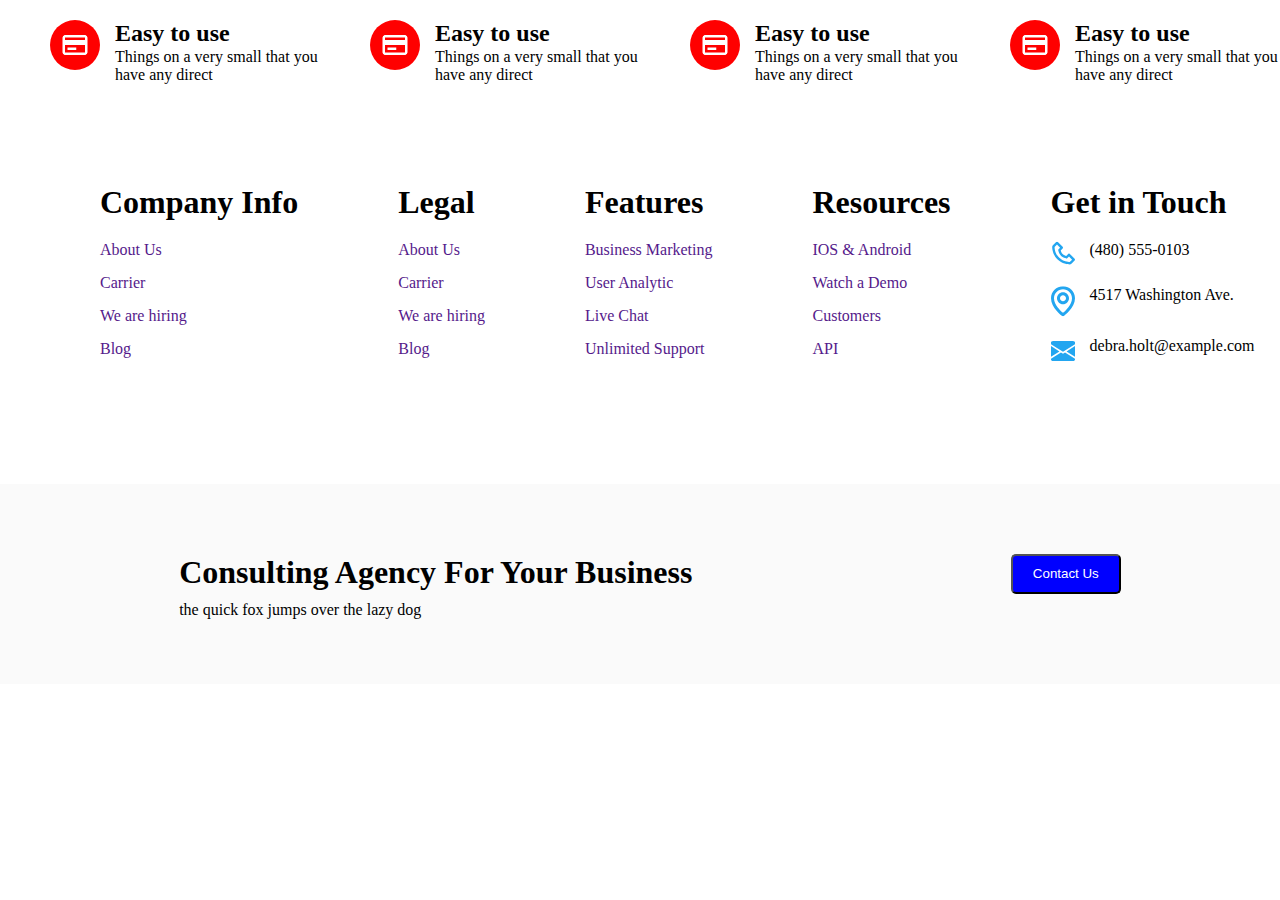
==== task3/index.html @ d4b98a90 "first commit" ====
<!DOCTYPE html>
<html lang="en">
  <head>
    <meta charset="UTF-8" />
    <meta name="viewport" content="width=device-width, initial-scale=1.0" />
    <title>Document</title>
    <link rel="stylesheet" href="/task3/styles/style.css" />
  </head>
  <body>
    <header id="header">
      <div class="header-container">
        <img
          class="icon"
          src="/task3/assets/icons/icon cool-icon-15 (4).svg"
          alt="qirmizi ikon"
        />
        <div class="header-container-1">
          <h2 class="header-container-1-h1">Easy to use</h2>
          <p class="header-container-1-p1">
            Things on a very small that you have any direct
          </p>
        </div>
        <img
          class="icon"
          src="/task3/assets/icons/icon cool-icon-15 (4).svg"
          alt="qirmizi ikon"
        />
        <div class="header-container-1">
          <h2 class="header-container-1-h1">Easy to use</h2>
          <p class="header-container-1-p1">
            Things on a very small that you have any direct
          </p>
        </div>
        <img
          class="icon"
          src="/task3/assets/icons/icon cool-icon-15 (4).svg"
          alt="qirmizi ikon"
        />
        <div class="header-container-1">
          <h2 class="header-container-1-h1">Easy to use</h2>
          <p class="header-container-1-p1">
            Things on a very small that you have any direct
          </p>
        </div>
        <img
          class="icon"
          src="/task3/assets/icons/icon cool-icon-15 (4).svg"
          alt="qirmizi ikon"
        />
        <div class="header-container-1">
          <h2 class="header-container-1-h1">Easy to use</h2>
          <p class="header-container-1-p1">
            Things on a very small that you have any direct
          </p>
        </div>
      </div>
    </header>
    <main id="main">
      <div class="main-container-1">
        <ul>
          <li class="a"><h1 class="h1">Company Info</h1></li>
          <li class="a"><a href="">About Us</a></li>
          <li class="a"><a href="">Carrier</a></li>
          <li class="a"><a href="">We are hiring</a></li>
          <li class="a"><a href="">Blog</a></li>
        </ul>
        <ul>
          <li><h1 class="h1">Legal</h1></li>
          <li class="a"><a href="">About Us</a></li>
          <li class="a"><a href="">Carrier</a></li>
          <li class="a"><a href="">We are hiring</a></li>
          <li class="a"><a href="">Blog</a></li>
        </ul>
        <ul>
          <li class="a"><h1 class="h1">Features</h1></li>
          <li class="a"><a href="">Business Marketing</a></li>
          <li class="a"><a href="">User Analytic</a></li>
          <li class="a"><a href="">Live Chat</a></li>
          <li class="a"><a href="">Unlimited Support</a></li>
        </ul>
        <ul>
          <li><h1 class="h1">Resources</h1></li>
          <li class="a">
            <a href="">IOS & Android</a>
          </li>
          <li class="a">
            <a href="">Watch a Demo</a>
          </li>
          <li class="a"><a href="">Customers</a></li>
          <li class="a"><a href="">API</a></li>
        </ul>
      </div>
      <div class="main-container-2">
        <h1 class="h1">Get in Touch</h1>
        <div class="right1">
          <img src="/task3/assets/images/telefon.svg" alt="telefon" />
          <p>(480) 555-0103</p>
        </div>
        <div class="right1">
          <img src="/task3/assets/images/konum.svg" alt="gps" />
          <p>4517 Washington Ave.</p>
        </div>
        <div class="right1">
          <img src="/task3/assets/images/mektub.svg" alt="mektub" />
          <p>debra.holt@example.com</p>
        </div>
      </div>
    </main>
    <footer id="footer">
      <div class="footer-div1">
        <h1 style="margin-bottom: 10px">Consulting Agency For Your Business</h1>
        <p>the quick fox jumps over the lazy dog</p>
      </div>
      <div class="footer-div2">
        <button class="button">Contact Us</button>
      </div>
    </footer>
  </body>
</html>
---- task3/styles/style.css ----
* {
  margin: 0;
  padding: 0;
  box-sizing: border-box;
  list-style-type: none;
  text-decoration: none;
}

.header-container {
  display: flex;
}

.icon {
  background-color: red;
  border-radius: 50px;
  height: 50px;
  padding: 10px;
  margin-right: 15px;
  margin-left: 50px;
  margin-top: 20px;
}

.header-container-1 {
  display: flex;
  flex-direction: column;
  margin-top: 20px;
}

.header-container-1-h1 {
  margin-bottom: 0.5px;
}

#main {
  display: flex;
}

.main-container-1 {
  display: flex;
  justify-content: center;
  padding-top: 100px;
  gap: 100px;
  margin-left: 100px;
}

.right1 {
  display: flex;
  margin-bottom: 20px;
  gap: 15px;
}

.main-container-2 {
  margin-top: 100px;
  margin-left: 100px;
}

.a {
  margin-bottom: 15px;
}

.h1 {
  margin-bottom: 20px;
}

#footer {
  height: 200px;
  margin-top: 100px;
  display: flex;
  justify-content: space-around;
  background-color: hsl(0, 0%, 98%);
}

.footer-div1 {
  margin-left: 20px;
  margin-top: 70px;
}

.button {
  background-color: blue;
  color: white;
  border-radius: 5px;
  width: 110px;
  height: 40px;
  margin-top: 70px;
  cursor: pointer;
}/*# sourceMappingURL=style.css.map */
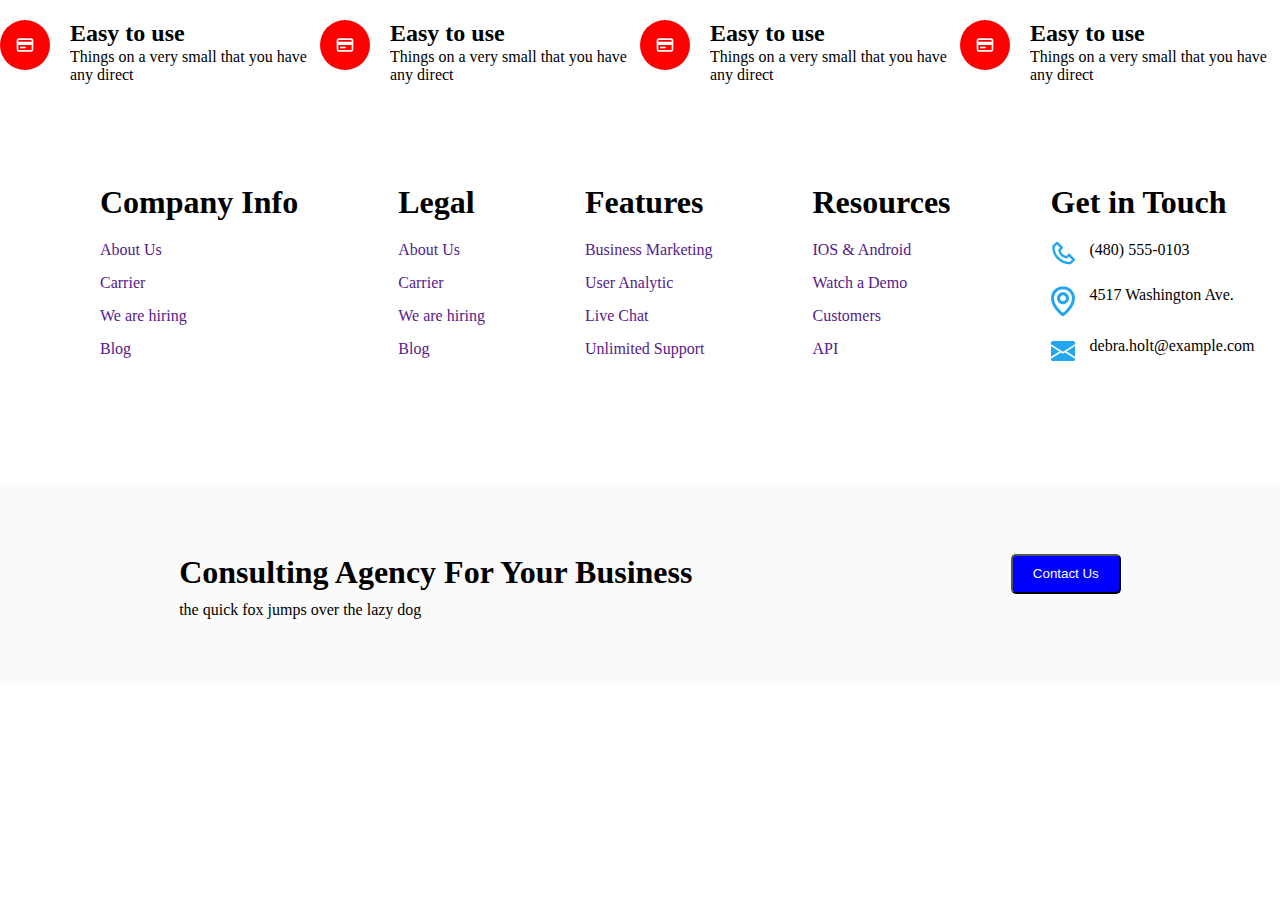
==== commit fae37546: "responsivler hell olundu" ====
--- a/task3/index.html
+++ b/task3/index.html
@@ -8,50 +8,57 @@
   </head>
   <body>
     <header id="header">
-      <div class="header-container">
-        <img
-          class="icon"
-          src="/task3/assets/icons/icon cool-icon-15 (4).svg"
-          alt="qirmizi ikon"
-        />
+      <div class="header-container-1">
+          <img
+            class="icon"
+            src="/task3/assets/icons/icon cool-icon-15 (4).svg"
+            alt="qirmizi ikon"
+          />
+          <div>
+            <h2 class="header-container-1-h1">Easy to use</h2>
+            <p class="header-container-1-p1">
+              Things on a very small that you have any direct
+            </p>
+          </div>
+        </div>
         <div class="header-container-1">
-          <h2 class="header-container-1-h1">Easy to use</h2>
-          <p class="header-container-1-p1">
-            Things on a very small that you have any direct
-          </p>
+          <img
+            class="icon"
+            src="/task3/assets/icons/icon cool-icon-15 (4).svg"
+            alt="qirmizi ikon"
+          />
+          <div>
+            <h2 class="header-container-1-h1">Easy to use</h2>
+            <p class="header-container-1-p1">
+              Things on a very small that you have any direct
+            </p>
+          </div>
         </div>
-        <img
-          class="icon"
-          src="/task3/assets/icons/icon cool-icon-15 (4).svg"
-          alt="qirmizi ikon"
-        />
         <div class="header-container-1">
-          <h2 class="header-container-1-h1">Easy to use</h2>
-          <p class="header-container-1-p1">
-            Things on a very small that you have any direct
-          </p>
+          <img
+            class="icon"
+            src="/task3/assets/icons/icon cool-icon-15 (4).svg"
+            alt="qirmizi ikon"
+          />
+          <div>
+            <h2 class="header-container-1-h1">Easy to use</h2>
+            <p class="header-container-1-p1">
+              Things on a very small that you have any direct
+            </p>
+          </div>
         </div>
-        <img
-          class="icon"
-          src="/task3/assets/icons/icon cool-icon-15 (4).svg"
-          alt="qirmizi ikon"
-        />
         <div class="header-container-1">
-          <h2 class="header-container-1-h1">Easy to use</h2>
-          <p class="header-container-1-p1">
-            Things on a very small that you have any direct
-          </p>
-        </div>
-        <img
-          class="icon"
-          src="/task3/assets/icons/icon cool-icon-15 (4).svg"
-          alt="qirmizi ikon"
-        />
-        <div class="header-container-1">
-          <h2 class="header-container-1-h1">Easy to use</h2>
-          <p class="header-container-1-p1">
-            Things on a very small that you have any direct
-          </p>
+          <img
+            class="icon"
+            src="/task3/assets/icons/icon cool-icon-15 (4).svg"
+            alt="qirmizi ikon"
+          />
+          <div>
+            <h2 class="header-container-1-h1">Easy to use</h2>
+            <p class="header-container-1-p1">
+              Things on a very small that you have any direct
+            </p>
+          </div>
         </div>
       </div>
     </header>
--- a/task3/styles/style.css
+++ b/task3/styles/style.css
@@ -4,6 +4,11 @@
   box-sizing: border-box;
   list-style-type: none;
   text-decoration: none;
+}
+
+#header {
+  display: flex;
+  flex-direction: row;
 }
 
 .header-container {
@@ -14,15 +19,14 @@
   background-color: red;
   border-radius: 50px;
   height: 50px;
-  padding: 10px;
-  margin-right: 15px;
-  margin-left: 50px;
-  margin-top: 20px;
+  width: 50px;
+  padding: 15px;
 }
 
 .header-container-1 {
   display: flex;
-  flex-direction: column;
+  flex-direction: row;
+  gap: 20px;
   margin-top: 20px;
 }
 
@@ -82,4 +86,41 @@
   height: 40px;
   margin-top: 70px;
   cursor: pointer;
+}
+
+@media screen and (max-width: 800px) {
+  #header {
+    display: flex;
+    flex-direction: column;
+    margin-left: 20px;
+  }
+  #main {
+    display: flex;
+    flex-direction: column;
+  }
+  .header-container {
+    display: flex;
+    flex-direction: column;
+  }
+  .main-container-1 {
+    display: flex;
+    flex-direction: column;
+  }
+  #footer {
+    display: flex;
+    flex-direction: column;
+    margin-left: 60px;
+  }
+  .button {
+    margin-bottom: 60px;
+    margin-left: 20px;
+  }
+  .icon {
+    width: 50px;
+  }
+  .header-container-1 {
+    display: flex;
+    flex-direction: row;
+    align-items: center;
+  }
 }/*# sourceMappingURL=style.css.map */